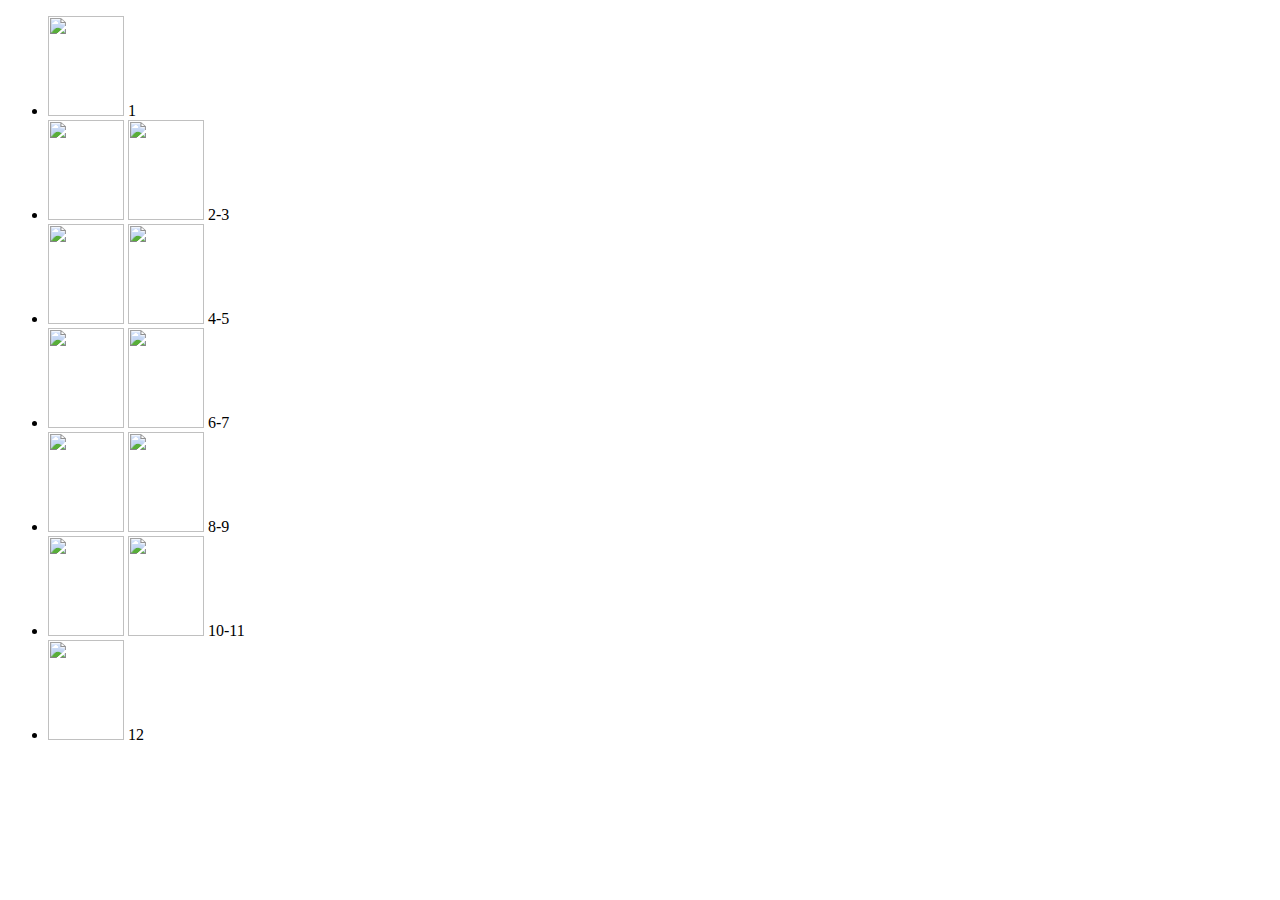
==== samples/magazine/index.html @ edbf8f5d "update" ====
<!doctype html>
<!--[if lt IE 7 ]> <html lang="en" class="ie6"> <![endif]-->
<!--[if IE 7 ]>    <html lang="en" class="ie7"> <![endif]-->
<!--[if IE 8 ]>    <html lang="en" class="ie8"> <![endif]-->
<!--[if IE 9 ]>    <html lang="en" class="ie9"> <![endif]-->
<!--[if !IE]><!--> <html lang="en"> <!--<![endif]-->
<head>
<title>Using turn.js and the new zoom feature</title>
<meta name="viewport" content="width = 1050, user-scalable = no" />
<script type="text/javascript" src="https://singitur.github.io/Turn.js-4th-release/extras/jquery.min.1.7.js"></script>
<script type="text/javascript" src="https://singitur.github.io/Turn.js-4th-release/extras/modernizr.2.5.3.min.js"></script>
<script type="text/javascript" src="https://singitur.github.io/Turn.js-4th-release/lib/hash.js"></script>


</head>
<body>

<div id="canvas">

<div class="zoom-icon zoom-icon-in"></div>

<div class="magazine-viewport">
	<div class="container">
		<div class="magazine">
			<!-- Next button -->
			<div ignore="1" class="next-button"></div>
			<!-- Previous button -->
			<div ignore="1" class="previous-button"></div>
		</div>
	</div>
</div>

<!-- Thumbnails -->
<div class="thumbnails">
	<div>
		<ul>
			<li class="i">
				<img src="pages/1-thumb.jpg" width="76" height="100" class="page-1">
				<span>1</span>
			</li>
			<li class="d">
				<img src="pages/2-thumb.jpg" width="76" height="100" class="page-2">
				<img src="pages/3-thumb.jpg" width="76" height="100" class="page-3">
				<span>2-3</span>
			</li>
			<li class="d">
				<img src="pages/4-thumb.jpg" width="76" height="100" class="page-4">
				<img src="pages/5-thumb.jpg" width="76" height="100" class="page-5">
				<span>4-5</span>
			</li>
			<li class="d">
				<img src="pages/6-thumb.jpg" width="76" height="100" class="page-6">
				<img src="pages/7-thumb.jpg" width="76" height="100" class="page-7">
				<span>6-7</span>
			</li>
			<li class="d">
				<img src="pages/8-thumb.jpg" width="76" height="100" class="page-8">
				<img src="pages/9-thumb.jpg" width="76" height="100" class="page-9">
				<span>8-9</span>
			</li>
			<li class="d">
				<img src="pages/10-thumb.jpg" width="76" height="100" class="page-10">
				<img src="pages/11-thumb.jpg" width="76" height="100" class="page-11">
				<span>10-11</span>
			</li>
			<li class="i">
				<img src="pages/12-thumb.jpg" width="76" height="100" class="page-12">
				<span>12</span>
			</li>
		<ul>
	<div>	
</div>
</div>

<script type="text/javascript">

function loadApp() {

 	$('#canvas').fadeIn(1000);

 	var flipbook = $('.magazine');

 	// Check if the CSS was already loaded
	
	if (flipbook.width()==0 || flipbook.height()==0) {
		setTimeout(loadApp, 10);
		return;
	}
	
	// Create the flipbook

	flipbook.turn({
			
			// Magazine width

			width: 922,

			// Magazine height

			height: 600,

			// Duration in millisecond

			duration: 1000,

			// Hardware acceleration

			acceleration: !isChrome(),

			// Enables gradients

			gradients: true,
			
			// Auto center this flipbook

			autoCenter: true,

			// Elevation from the edge of the flipbook when turning a page

			elevation: 50,

			// The number of pages

			pages: 12,

			// Events

			when: {
				turning: function(event, page, view) {
					
					var book = $(this),
					currentPage = book.turn('page'),
					pages = book.turn('pages');
			
					// Update the current URI

					Hash.go('page/' + page).update();

					// Show and hide navigation buttons

					disableControls(page);
					

					$('.thumbnails .page-'+currentPage).
						parent().
						removeClass('current');

					$('.thumbnails .page-'+page).
						parent().
						addClass('current');



				},

				turned: function(event, page, view) {

					disableControls(page);

					$(this).turn('center');

					if (page==1) { 
						$(this).turn('peel', 'br');
					}

				},

				missing: function (event, pages) {

					// Add pages that aren't in the magazine

					for (var i = 0; i < pages.length; i++)
						addPage(pages[i], $(this));

				}
			}

	});

	// Zoom.js

	$('.magazine-viewport').zoom({
		flipbook: $('.magazine'),

		max: function() { 
			
			return largeMagazineWidth()/$('.magazine').width();

		}, 

		when: {

			swipeLeft: function() {

				$(this).zoom('flipbook').turn('next');

			},

			swipeRight: function() {
				
				$(this).zoom('flipbook').turn('previous');

			},

			resize: function(event, scale, page, pageElement) {

				if (scale==1)
					loadSmallPage(page, pageElement);
				else
					loadLargePage(page, pageElement);

			},

			zoomIn: function () {

				$('.thumbnails').hide();
				$('.made').hide();
				$('.magazine').removeClass('animated').addClass('zoom-in');
				$('.zoom-icon').removeClass('zoom-icon-in').addClass('zoom-icon-out');
				
				if (!window.escTip && !$.isTouch) {
					escTip = true;

					$('<div />', {'class': 'exit-message'}).
						html('<div>Press ESC to exit</div>').
							appendTo($('body')).
							delay(2000).
							animate({opacity:0}, 500, function() {
								$(this).remove();
							});
				}
			},

			zoomOut: function () {

				$('.exit-message').hide();
				$('.thumbnails').fadeIn();
				$('.made').fadeIn();
				$('.zoom-icon').removeClass('zoom-icon-out').addClass('zoom-icon-in');

				setTimeout(function(){
					$('.magazine').addClass('animated').removeClass('zoom-in');
					resizeViewport();
				}, 0);

			}
		}
	});

	// Zoom event

	if ($.isTouch)
		$('.magazine-viewport').bind('zoom.doubleTap', zoomTo);
	else
		$('.magazine-viewport').bind('zoom.tap', zoomTo);


	// Using arrow keys to turn the page

	$(document).keydown(function(e){

		var previous = 37, next = 39, esc = 27;

		switch (e.keyCode) {
			case previous:

				// left arrow
				$('.magazine').turn('previous');
				e.preventDefault();

			break;
			case next:

				//right arrow
				$('.magazine').turn('next');
				e.preventDefault();

			break;
			case esc:
				
				$('.magazine-viewport').zoom('zoomOut');	
				e.preventDefault();

			break;
		}
	});

	// URIs - Format #/page/1 

	Hash.on('^page\/([0-9]*)$', {
		yep: function(path, parts) {
			var page = parts[1];

			if (page!==undefined) {
				if ($('.magazine').turn('is'))
					$('.magazine').turn('page', page);
			}

		},
		nop: function(path) {

			if ($('.magazine').turn('is'))
				$('.magazine').turn('page', 1);
		}
	});


	$(window).resize(function() {
		resizeViewport();
	}).bind('orientationchange', function() {
		resizeViewport();
	});

	// Events for thumbnails

	$('.thumbnails').click(function(event) {
		
		var page;

		if (event.target && (page=/page-([0-9]+)/.exec($(event.target).attr('class'))) ) {
		
			$('.magazine').turn('page', page[1]);
		}
	});

	$('.thumbnails li').
		bind($.mouseEvents.over, function() {
			
			$(this).addClass('thumb-hover');

		}).bind($.mouseEvents.out, function() {
			
			$(this).removeClass('thumb-hover');

		});

	if ($.isTouch) {
	
		$('.thumbnails').
			addClass('thumbanils-touch').
			bind($.mouseEvents.move, function(event) {
				event.preventDefault();
			});

	} else {

		$('.thumbnails ul').mouseover(function() {

			$('.thumbnails').addClass('thumbnails-hover');

		}).mousedown(function() {

			return false;

		}).mouseout(function() {

			$('.thumbnails').removeClass('thumbnails-hover');

		});

	}


	// Regions

	if ($.isTouch) {
		$('.magazine').bind('touchstart', regionClick);
	} else {
		$('.magazine').click(regionClick);
	}

	// Events for the next button

	$('.next-button').bind($.mouseEvents.over, function() {
		
		$(this).addClass('next-button-hover');

	}).bind($.mouseEvents.out, function() {
		
		$(this).removeClass('next-button-hover');

	}).bind($.mouseEvents.down, function() {
		
		$(this).addClass('next-button-down');

	}).bind($.mouseEvents.up, function() {
		
		$(this).removeClass('next-button-down');

	}).click(function() {
		
		$('.magazine').turn('next');

	});

	// Events for the next button
	
	$('.previous-button').bind($.mouseEvents.over, function() {
		
		$(this).addClass('previous-button-hover');

	}).bind($.mouseEvents.out, function() {
		
		$(this).removeClass('previous-button-hover');

	}).bind($.mouseEvents.down, function() {
		
		$(this).addClass('previous-button-down');

	}).bind($.mouseEvents.up, function() {
		
		$(this).removeClass('previous-button-down');

	}).click(function() {
		
		$('.magazine').turn('previous');

	});


	resizeViewport();

	$('.magazine').addClass('animated');

}

// Zoom icon

 $('.zoom-icon').bind('mouseover', function() { 
 	
 	if ($(this).hasClass('zoom-icon-in'))
 		$(this).addClass('zoom-icon-in-hover');

 	if ($(this).hasClass('zoom-icon-out'))
 		$(this).addClass('zoom-icon-out-hover');
 
 }).bind('mouseout', function() { 
 	
 	 if ($(this).hasClass('zoom-icon-in'))
 		$(this).removeClass('zoom-icon-in-hover');
 	
 	if ($(this).hasClass('zoom-icon-out'))
 		$(this).removeClass('zoom-icon-out-hover');

 }).bind('click', function() {

 	if ($(this).hasClass('zoom-icon-in'))
 		$('.magazine-viewport').zoom('zoomIn');
 	else if ($(this).hasClass('zoom-icon-out'))	
		$('.magazine-viewport').zoom('zoomOut');

 });

 $('#canvas').hide();


// Load the HTML4 version if there's not CSS transform

yepnope({
	test : Modernizr.csstransforms,
	yep: ['../../lib/turn.js'],
	nope: ['../../lib/turn.html4.min.js'],
	both: ['../../lib/zoom.min.js', 'js/magazine.js', 'css/magazine.css'],
	complete: loadApp
});

</script>

</body>
</html>
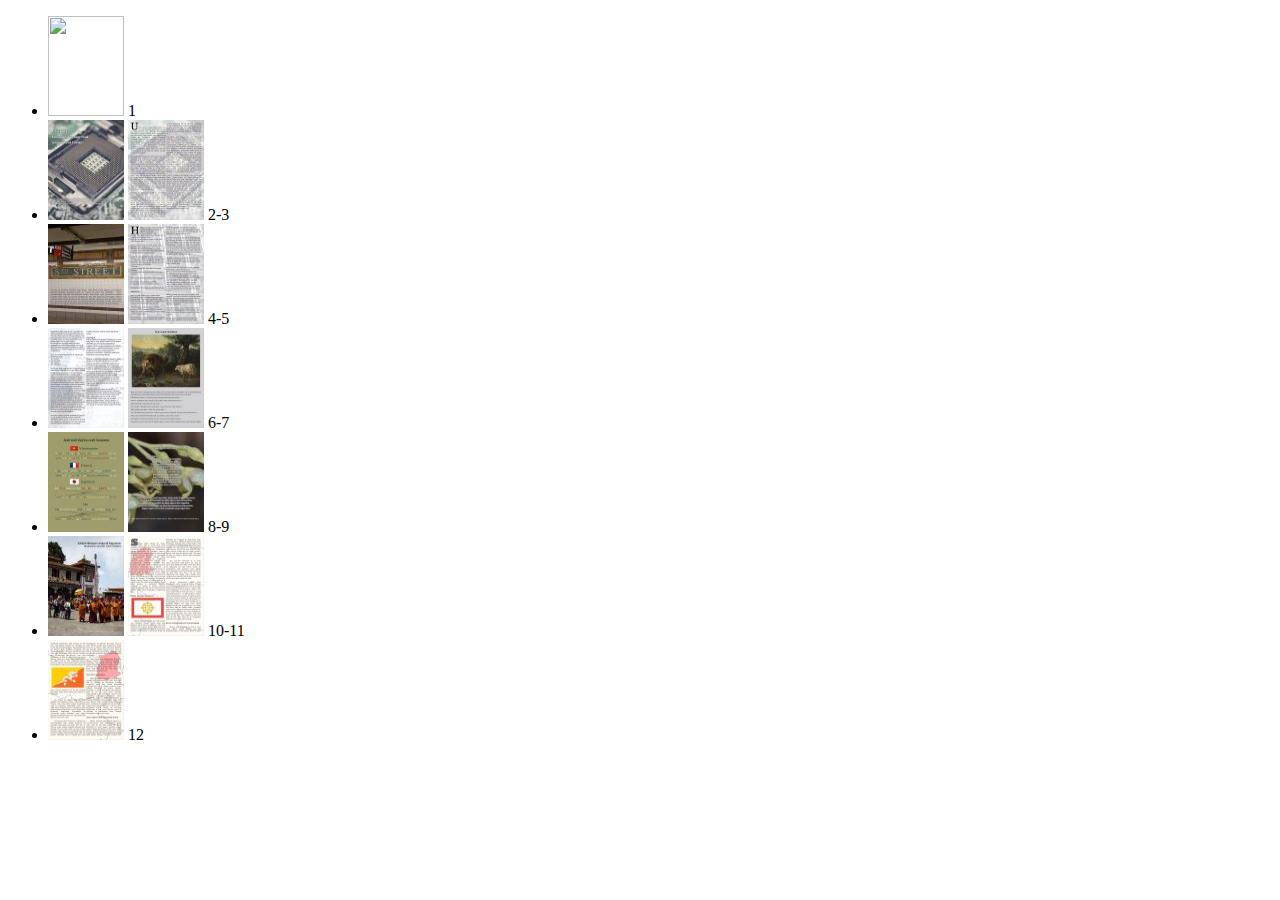
==== commit 25dae167: "update" ====
--- a/samples/magazine/index.html
+++ b/samples/magazine/index.html
@@ -35,7 +35,7 @@
 	<div>
 		<ul>
 			<li class="i">
-				<img src="pages/1-thumb.jpg" width="76" height="100" class="page-1">
+				<img src="https://singitur.github.io/Turn.js-4th-release/pages/1-thumb.jpg" width="76" height="100" class="page-1">
 				<span>1</span>
 			</li>
 			<li class="d">
@@ -134,7 +134,7 @@
 			
 					// Update the current URI
 
-					Hash.go('page/' + page).update();
+					Hash.go('https://singitur.github.io/Turn.js-4th-release/page/' + page).update();
 
 					// Show and hide navigation buttons
 
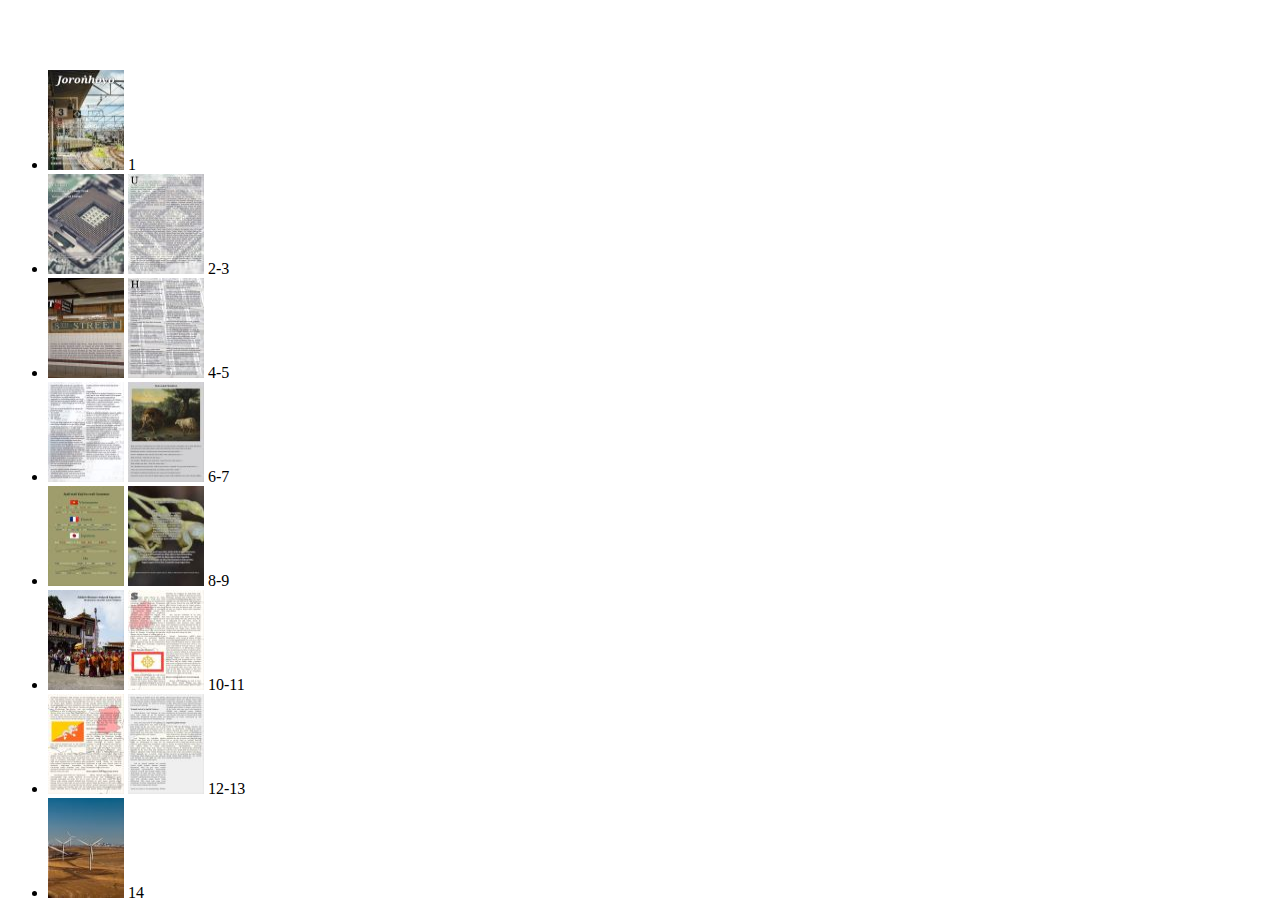
==== commit 3c68c3d7: "update" ====
--- a/samples/magazine/index.html
+++ b/samples/magazine/index.html
@@ -11,7 +11,127 @@
 <script type="text/javascript" src="https://singitur.github.io/Turn.js-4th-release/extras/modernizr.2.5.3.min.js"></script>
 <script type="text/javascript" src="https://singitur.github.io/Turn.js-4th-release/lib/hash.js"></script>
 
-
+  <style>
+    
+    body .navbar {
+    height: 0px;
+    padding: 0;
+    margin: 0;
+}
+    
+    .header-inner .Header #header-inner {
+    overflow: auto;
+}
+    
+    .footer-inner {
+    padding: 0px;
+}
+ .main-inner {
+    padding-top: 0px;
+    padding-bottom: 0px;
+}   
+    .Header h1 {
+    margin-bottom: 0px;
+}
+    .header-inner .Header .titlewrapper {
+    padding: 0px;
+}
+    
+    .content {
+    position: absolute;
+    word-wrap: break-word;
+}
+    @import url('https://singitur.github.io/hende-sadom/fonts/Noto Serif/stylesheet.css');
+    
+
+        * {
+            font-family: 'Noto Serif New' !important;
+    	}
+    
+/* {
+  font-family: 'Noto Serif', Noto, serif;
+  }
+ */   
+    
+.page_body {
+padding-top: 0;
+}
+    #acknowledgement {
+    text-align: center;}
+    
+
+body {
+  position: relative;
+  margin-top: 70px;
+}
+
+
+.sticky-top {
+  display: block;
+  padding-top: 10px;
+  width: 100%;
+  position: sticky;
+  top: 0px;
+  z-index: 10;
+  background: #ffff;
+  margin-bottom: 20px;
+  border-radius: 0 0 45px 45px;
+}
+
+  #headword {
+  font-size: 32px;
+  padding-top: 10px;
+  padding-bottom: 10px;
+  font-weight: bold;
+  }
+  #results {
+  font-style: italic;
+  }
+  #comments.embed {
+  display: none;
+  }
+  .main .PopularPosts {
+  display: none;
+  }
+  .sidebar-container {
+  display: none;
+  }
+  
+  .centered-top {
+  display: none; }
+  
+  .svg-icon-24.touch-icon.back-button.rtl-reversible-icon {
+  display: none;
+  }
+  
+  .svg-icon-24.touch-icon.search-icon {
+  display: none;
+  }
+  
+  .blogger {
+  display: none;
+  }
+  .search {
+  display: none;
+  }
+  
+  .search-input {
+  display: none;
+  }
+  .sticky .centered-top .search .return_link {
+  display: none;
+  }
+  
+  .no-results {
+    margin-top: 5px;
+    text-align: center;
+    font-style: italic;
+  }
+  
+ 
+  </style>
+
+  
 </head>
 <body>
 
@@ -35,42 +155,46 @@
 	<div>
 		<ul>
 			<li class="i">
-				<img src="https://singitur.github.io/Turn.js-4th-release/pages/1-thumb.jpg" width="76" height="100" class="page-1">
+				<img src="https://singitur.github.io/Turn.js-4th-release/samples/magazine/pages/1-thumb.jpg" width="76" height="100" class="page-1">
 				<span>1</span>
 			</li>
 			<li class="d">
-				<img src="pages/2-thumb.jpg" width="76" height="100" class="page-2">
-				<img src="pages/3-thumb.jpg" width="76" height="100" class="page-3">
+				<img src="https://singitur.github.io/Turn.js-4th-release/samples/magazine/pages/2-thumb.jpg" width="76" height="100" class="page-2">
+				<img src="https://singitur.github.io/Turn.js-4th-release/samples/magazine/pages/3-thumb.jpg" width="76" height="100" class="page-3">
 				<span>2-3</span>
 			</li>
 			<li class="d">
-				<img src="pages/4-thumb.jpg" width="76" height="100" class="page-4">
-				<img src="pages/5-thumb.jpg" width="76" height="100" class="page-5">
+				<img src="https://singitur.github.io/Turn.js-4th-release/samples/magazine/pages/4-thumb.jpg" width="76" height="100" class="page-4">
+				<img src="https://singitur.github.io/Turn.js-4th-release/samples/magazine/pages/5-thumb.jpg" width="76" height="100" class="page-5">
 				<span>4-5</span>
 			</li>
 			<li class="d">
-				<img src="pages/6-thumb.jpg" width="76" height="100" class="page-6">
-				<img src="pages/7-thumb.jpg" width="76" height="100" class="page-7">
+				<img src="https://singitur.github.io/Turn.js-4th-release/samples/magazine/pages/6-thumb.jpg" width="76" height="100" class="page-6">
+				<img src="https://singitur.github.io/Turn.js-4th-release/samples/magazine/pages/7-thumb.jpg" width="76" height="100" class="page-7">
 				<span>6-7</span>
 			</li>
 			<li class="d">
-				<img src="pages/8-thumb.jpg" width="76" height="100" class="page-8">
-				<img src="pages/9-thumb.jpg" width="76" height="100" class="page-9">
+				<img src="https://singitur.github.io/Turn.js-4th-release/samples/magazine/pages/8-thumb.jpg" width="76" height="100" class="page-8">
+				<img src="https://singitur.github.io/Turn.js-4th-release/samples/magazine/pages/9-thumb.jpg" width="76" height="100" class="page-9">
 				<span>8-9</span>
 			</li>
 			<li class="d">
-				<img src="pages/10-thumb.jpg" width="76" height="100" class="page-10">
-				<img src="pages/11-thumb.jpg" width="76" height="100" class="page-11">
+				<img src="https://singitur.github.io/Turn.js-4th-release/samples/magazine/pages/10-thumb.jpg" width="76" height="100" class="page-10">
+				<img src="https://singitur.github.io/Turn.js-4th-release/samples/magazine/pages/11-thumb.jpg" width="76" height="100" class="page-11">
 				<span>10-11</span>
 			</li>
+   			<li class="d">
+				<img src="https://singitur.github.io/Turn.js-4th-release/samples/magazine/pages/12-thumb.jpg" width="76" height="100" class="page-10">
+				<img src="https://singitur.github.io/Turn.js-4th-release/samples/magazine/pages/13-thumb.jpg" width="76" height="100" class="page-11">
+				<span>12-13</span>
+			</li>
 			<li class="i">
-				<img src="pages/12-thumb.jpg" width="76" height="100" class="page-12">
-				<span>12</span>
+				<img src="https://singitur.github.io/Turn.js-4th-release/samples/magazine/pages/14-thumb.jpg" width="76" height="100" class="page-12">
+				<span>14</span>
 			</li>
 		<ul>
 	<div>	
 </div>
-</div>
 
 <script type="text/javascript">
 
@@ -83,7 +207,7 @@
  	// Check if the CSS was already loaded
 	
 	if (flipbook.width()==0 || flipbook.height()==0) {
-		setTimeout(loadApp, 10);
+		setTimeout(loadApp, 14);
 		return;
 	}
 	
@@ -134,7 +258,7 @@
 			
 					// Update the current URI
 
-					Hash.go('https://singitur.github.io/Turn.js-4th-release/page/' + page).update();
+					Hash.go('page/' + page).update();
 
 					// Show and hide navigation buttons
 
@@ -458,9 +582,9 @@
 
 yepnope({
 	test : Modernizr.csstransforms,
-	yep: ['../../lib/turn.js'],
-	nope: ['../../lib/turn.html4.min.js'],
-	both: ['../../lib/zoom.min.js', 'js/magazine.js', 'css/magazine.css'],
+	yep: ['https://singitur.github.io/Turn.js-4th-release/lib/turn.js'],
+	nope: ['https://singitur.github.io/Turn.js-4th-release/lib/turn.html4.min.js'],
+	both: ['https://singitur.github.io/Turn.js-4th-release/lib/zoom.min.js', 'https://singitur.github.io/Turn.js-4th-release/samples/magazine/js/magazine.js', 'https://singitur.github.io/Turn.js-4th-release/samples/magazine/css/magazine.css'],
 	complete: loadApp
 });
 
